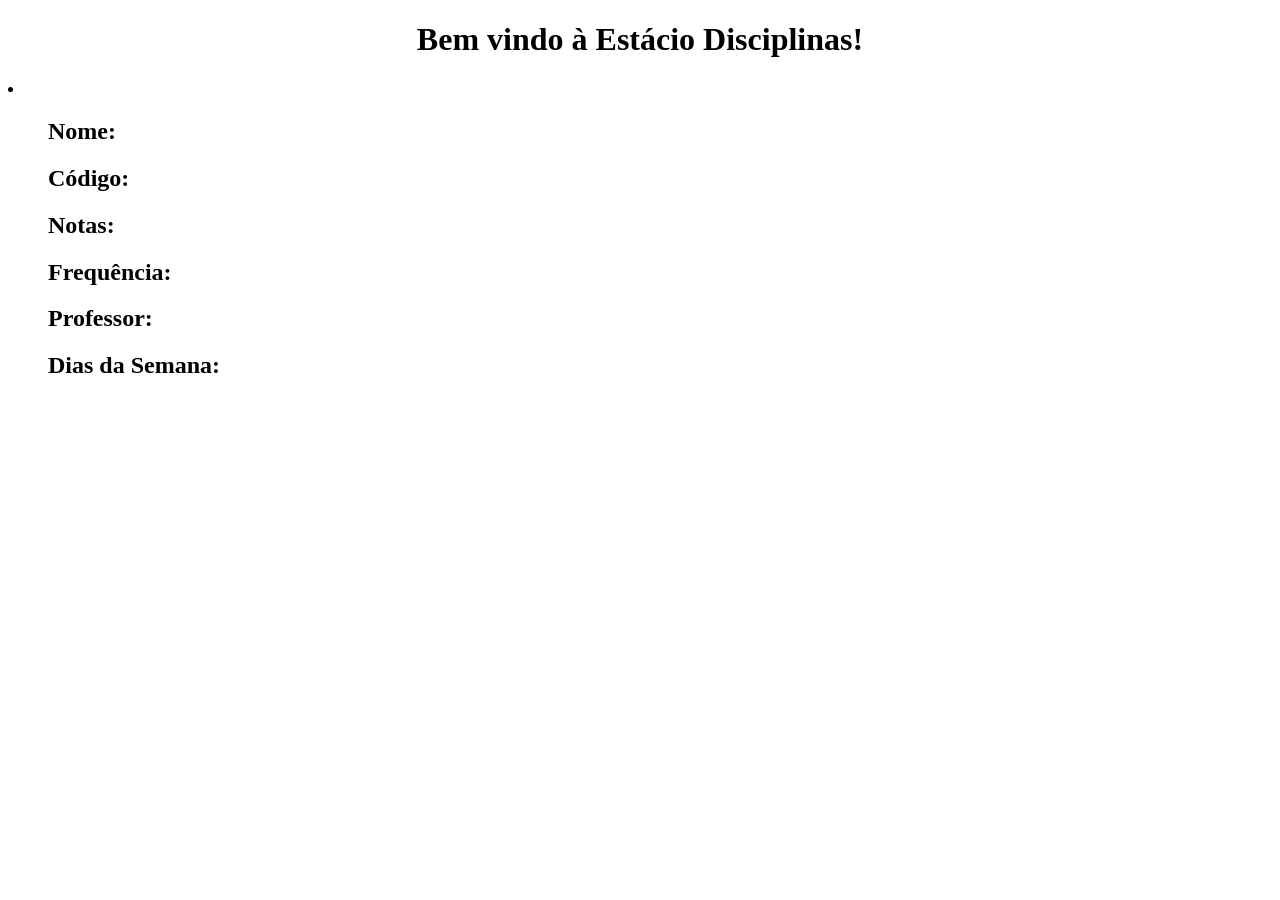
==== Projeto Hackathon/Projeto/Index.html @ 06c5d1df "commit full project" ====
<!DOCTYPE html>
<html lang="pt-br">
<head>
    <meta charset="UTF-8">
    <meta name="viewport" content="width=device-width, initial-scale=1.0">
    <title>EstácioDisciplinas</title>
    <link rel="stylesheet" href="style.css">
</head>
<body>
    <h1>Bem vindo à Estácio Disciplinas!</h1>

    <table>
      <li><ul><h2>Nome:</h2></ul><ul><h2>Código:</h2></ul><ul><h2>Notas:</h2></ul><ul><h2>Frequência:</h2></ul><ul><h2>Professor:</h2></ul><ul><h2>Dias da Semana:</h2></ul>
      </li>
    </table>

</body>
</html>
---- Projeto Hackathon/Projeto/style.css ----
h1 {
    text-align: center;
    color: black;
}
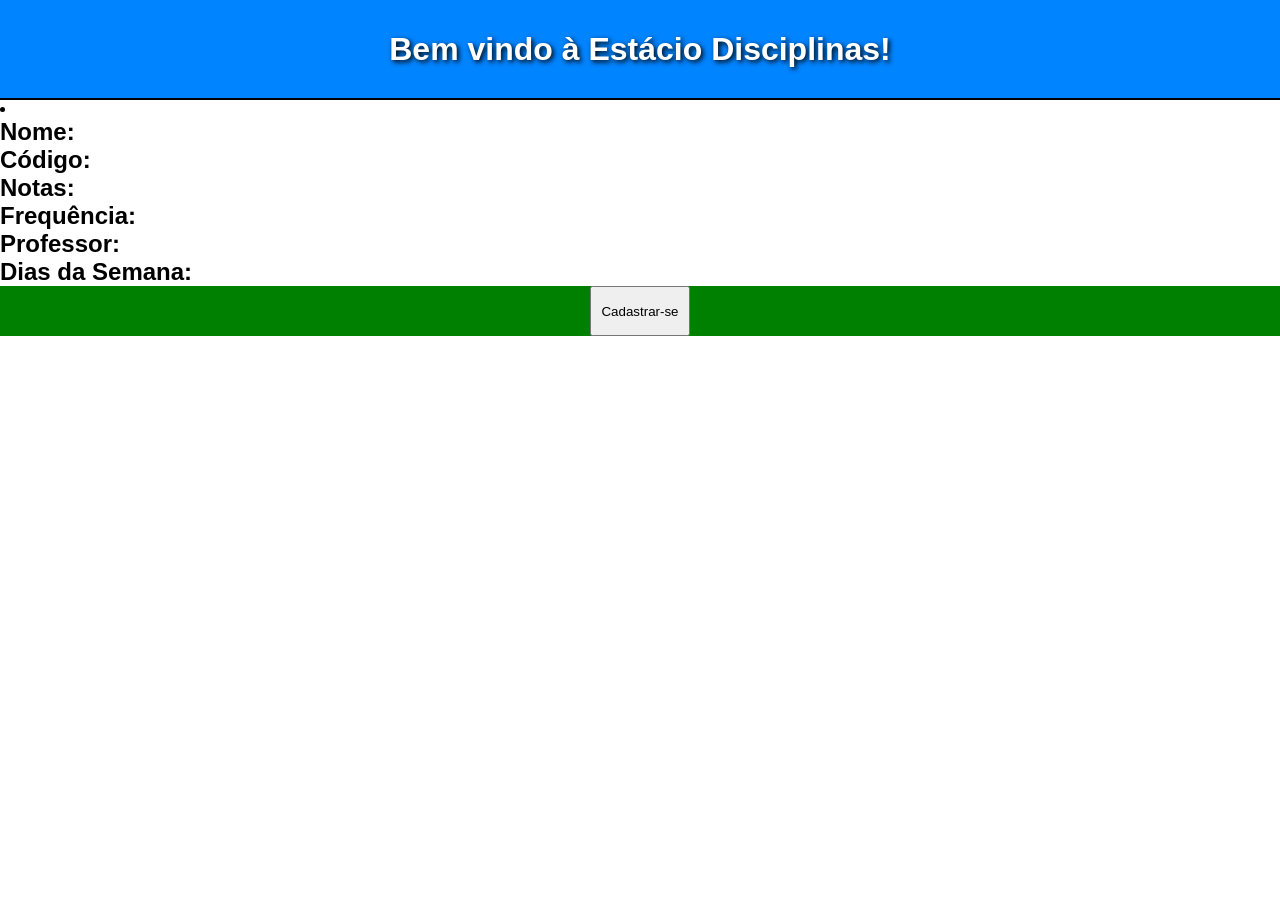
==== commit 9c1c5284: "Adding Details Adicionando botões de cadastro e retorno, conectando a página Get.html com a página p" ====
--- a/Projeto Hackathon/Projeto/Index.html
+++ b/Projeto Hackathon/Projeto/Index.html
@@ -1,18 +1,43 @@
 <!DOCTYPE html>
 <html lang="pt-br">
+
 <head>
     <meta charset="UTF-8">
     <meta name="viewport" content="width=device-width, initial-scale=1.0">
     <title>EstácioDisciplinas</title>
     <link rel="stylesheet" href="style.css">
 </head>
+
 <body>
-    <h1>Bem vindo à Estácio Disciplinas!</h1>
+    <div class="header">
+        <h1>Bem vindo à Estácio Disciplinas!</h1>
+    </div>
 
     <table>
-      <li><ul><h2>Nome:</h2></ul><ul><h2>Código:</h2></ul><ul><h2>Notas:</h2></ul><ul><h2>Frequência:</h2></ul><ul><h2>Professor:</h2></ul><ul><h2>Dias da Semana:</h2></ul>
-      </li>
+        <li>
+            <ul>
+                <h2>Nome:</h2>
+            </ul>
+            <ul>
+                <h2>Código:</h2>
+            </ul>
+            <ul>
+                <h2>Notas:</h2>
+            </ul>
+            <ul>
+                <h2>Frequência:</h2>
+            </ul>
+            <ul>
+                <h2>Professor:</h2>
+            </ul>
+            <ul>
+                <h2>Dias da Semana:</h2>
+            </ul>
+        </li>
     </table>
+    <div class="botao">
+        <button class="botao-cadastro" onclick="window.location.href='Get.html'" type="button">Cadastrar-se</button>
+    </div>
+</body>
 
-</body>
 </html>
--- a/Projeto Hackathon/Projeto/style.css
+++ b/Projeto Hackathon/Projeto/style.css
@@ -1,4 +1,35 @@
 h1 {
+    color: White;
+    text-shadow: 2px 2px 5px black;
+}
+
+* {
+    font-family: Arial, Helvetica, sans-serif;
+    box-sizing: border-box;
+    margin: 0;
+    padding: 0;
+}
+
+.header {
+    background-color: rgb(0, 132, 255);
+    max-width: 100%;
+    height: 100px;
+    display: flex;
+    justify-content: center;
+    align-items: center;
     text-align: center;
-    color: black;
+    border-bottom: 2px solid rgb(0, 0, 0);
+}
+
+.botao {
+    background-color: green;
+    justify-content: center;
+    text-align: center;
+
+}
+
+.botao-cadastro {
+    cursor: pointer;
+    width: 100px;
+    height: 50px;
 }
